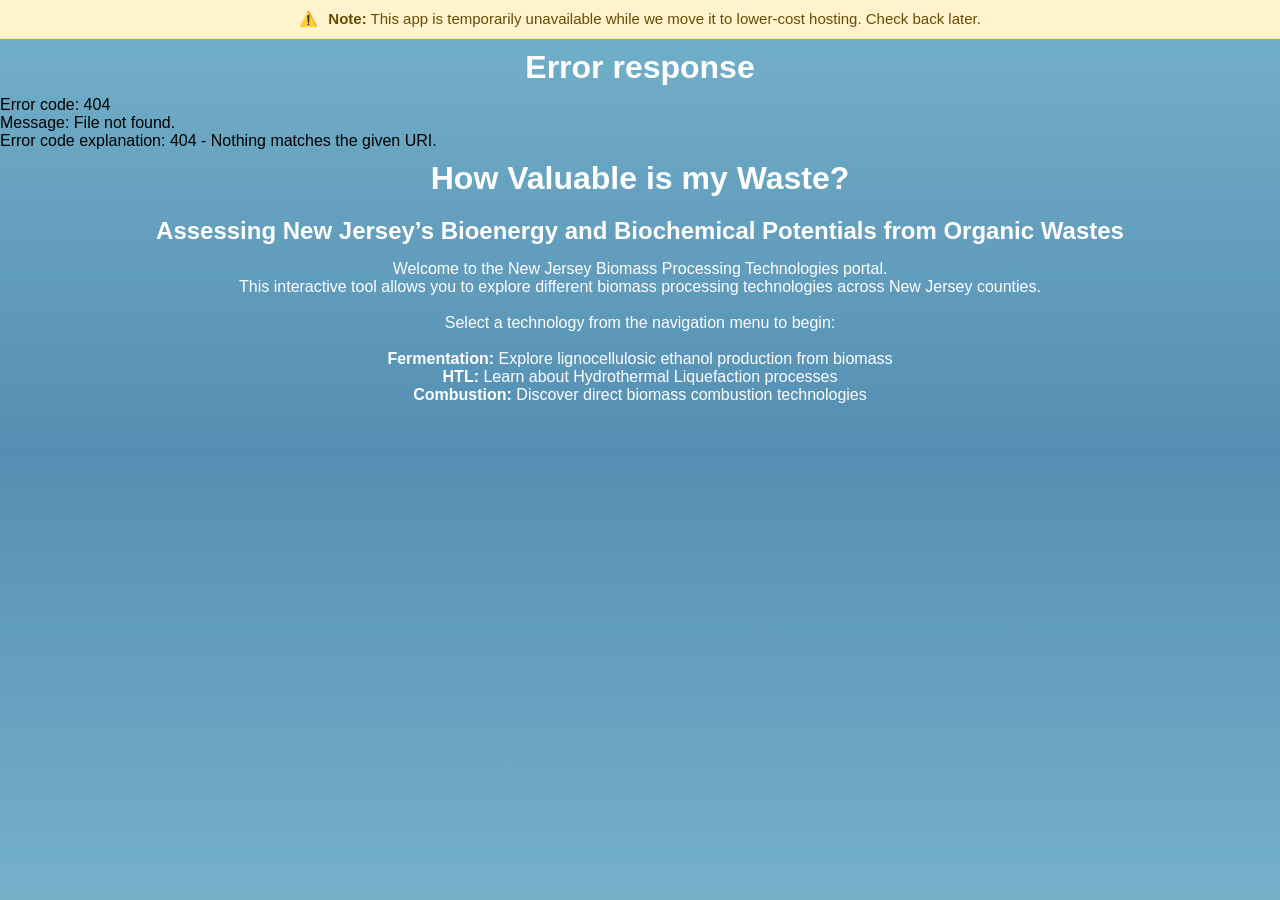
==== index.html @ 5da770b0 "add banner notice for temporary app down" ====
<!DOCTYPE html>
<html lang="en">
<head>
    <meta charset="UTF-8">
    <meta name="viewport" content="width=device-width, initial-scale=1.0">
    <title>Biomass Processing in New Jersey</title>
    <link rel="stylesheet" href="main.css">
</head>

<body>
    <!-- OUTAGE BANNER: see assets/banner.html for removal instructions -->
    <div id="banner-placeholder"></div>

    <!-- Header and NavBar -->
    <div id="navbar-placeholder"></div>

    <!-- header -->
    <header>
        <div class="head-container" id="home">
            <h1><span>
                How Valuable is my Waste?
            </span></h1>
            <h2><span>
                Assessing New Jersey’s Bioenergy and Biochemical Potentials from Organic Wastes 
            </span></h2>
        </div>
    </header>

    <div class="container">
        <div id="info" class="info-div">
            <p id="info">
                Welcome to the New Jersey Biomass Processing Technologies portal. 
                <br>
                This interactive tool allows you to explore different biomass processing technologies across New Jersey counties.
                <br><br>
                Select a technology from the navigation menu to begin:
                <br><br>
                <b>Fermentation:</b> Explore lignocellulosic ethanol production from biomass
                <br>
                <b>HTL:</b> Learn about Hydrothermal Liquefaction processes
                <br>
                <b>Combustion:</b> Discover direct biomass combustion technologies
            </p>
        </div>
    </div>
        
    <script src="script.js"></script>
    <script src='env.js'></script>
    
</body>
</html>
---- main.css ----
*{
    margin: 0;
    padding: 0;
}

/* nav bar */
nav{
    background-color: white;
    box-shadow: 3px 3px 3px rgba(0, 0, 0, 0.1);
}

nav ul{
    width: 100%;
    list-style: none;
    display: flex;
    justify-content: flex-end;
    align-items: center;
}

nav li{
    height: 40px;
}

nav a{
    margin-top: 10px;
    height: 100%;
    display: flex;
    padding: 0 30px;
    text-decoration: none;
    color: black;
}

nav a:hover{
    background-color: rgb(116, 177, 201);
    color: white;
}

nav li:first-child{
    margin-right: auto;
}

.sidebar{
    position: fixed;
    top: 0;
    right: 0;
    height: 100vh;
    width: 250px;
    z-index: 999;
    background-color: rgba(255, 255, 255, 0.3);
    backdrop-filter: blur(10px);
    box-shadow: -10px 0px 10px rgba(0, 0, 0, 0.1);
    display: none;
    flex-direction: column;
    align-items: flex-start;
    justify-content: flex-start;
}

.sidebar li{
    width: 100%;
    height: 40px;
    display: flex;
    align-items:flex-start;
}

.sidebar a{
    width: 100%;
}

.menuBtn{
    display: none;
}

/* imperial/metric button */
.tab-container {
    display: flex;
    gap: 10px;
    justify-content: center;
}

input[type="radio"] {
    display: none;
}

.tab-label {
    padding: 10px 20px;
    border-radius: 20px;
    cursor: pointer;
    color: white;
    transition: color 0.3s;
}

input[type="radio"]:checked + .tab-label {
    background-color: white;
    color:  rgb(116, 177, 201);
    border: 2px solid  rgb(116, 177, 201);
}

/* tool tip */
.info-div {
    display: inline-block;
    padding: 10px;
    border-radius: 5px;
    text-align: left;
}

.info-icon {
    cursor: pointer;
    margin-left: 5px;
    color: rgb(213, 213, 226);
}

.tooltip {
    visibility: hidden;
    width: 200px;
    background-color: black;
    color: #fff;
    text-align: center;
    border-radius: 5px;
    padding: 5px;
    position: absolute;
    z-index: 1;
}

.info-icon:hover .tooltip {
    visibility: visible;
}

/* header css */
body{
    min-height: 100vh;
    background: linear-gradient(to bottom,
        rgb(116, 177, 201), /* Start color */
        rgb(100, 160, 190), /* Mid color */
        rgb(84, 143, 179), /* Mid color */
        rgb(100, 160, 190), /* Mid color */
        rgb(116, 177, 201) /* End color */
    );    
    font-family: Arial, sans-serif;
}

h1, h2, h3{
    text-align: center;
    padding: 10px;
    color: white;
}

/* nav bar */
.head-container{
    width: 100%;
    max-width: 1600px;
    margin: 0 auto;
}

.hambuger{
    position: relative;
    display: block;
    width: 35px;
    cursor: pointer;

    appearance: none;
    background: none;
    outline: none;
    border: none;
}

.hambuger .bar, .hambuger:after, .hambuger:before{
    content: '';
    display: block;
    width: 100%;
    height: 5px;
    background-color: #FFF;
    margin: 6dvi 0;
    transition: 0.4s;
}

.hambuger.is-active:before{
    transform: rotate(-45deg) translate(-8px, 6px);
}

.hambuger.is-active:after{
    transform: rotate(45deg) translate(-9px, -8px);
}

.hambuger.is-active .bar{
    opacity: 0;
}

/* container for information about the county data */

.container{
    display: flex;
    justify-content: center;
    align-items: center;
    height: calc(100vh-50px);
}

.info-div{
    color: white;
    width: fit-content;
    opacity: 1;
    text-align: center;
    padding: 5px;
    border-radius: 5px;
    
}

.unit-select {
    background-color: transparent;
    color: white;
    border: none;
    border-radius: 5px;
    padding: 2px 5px;
    margin-left: 5px;
}

.unit-select:focus {
    outline: none;
}

.unit-select option {
    background-color: rgb(116, 177, 201);
    color: white;
}


.highlight{
    text-decoration: underline;
    transition: text-decoration 0.3s ease;
}

/* map */
svg {
    display: block;
    margin: 0 auto;        
}

svg path{
    cursor: pointer;
}

/* collapsible section css */
.collapsible-container {
    width: 80%;
    margin: 0 auto;
    padding: 10px;
    display: flex;
    flex-direction: column;
    align-items: center;
    
}

.collapsible-header {
    display: flex;
    justify-content: space-between;
    cursor: pointer;
    user-select: none;
}

.collapsible-header:hover .arrow {
    color: #007BFF;
}

.arrow {
    transition: transform 0.3s ease;
}

.collapsible-content {
    display: none;
    padding: 10px;
}


.collapsible-container.active .collapsible-content {
    display: block;
}

.collapsible-container.active .arrow {
    transform: rotate(180deg);
}

/* table in collapsible content */
table {
    width: 100%;
    border-collapse: collapse;
    margin-bottom: 10px;
}

th, td {
    border: 1px solid #ddd;
    padding: 8px;
    text-align: left;
}

th {
    background-color: #f2f2f2;
}

tr:hover {
    background-color: #f1f1f1;
}

tbody th {
    background-color: #f2f2f2;
    font-weight: bold;
}

.f-col{
    background-color: #f2f2f2;
    font-weight: bold;
}

/* export and other buttons */

.btn-class {
    padding: 10px 20px;
    font-size: 16px;
    color: white;
    border: none;
    border-radius: 4px;
    cursor: pointer;
    transition: background-color 0.3s ease;
}


/* manual calculator */

.form-container {
    display: flex;
    flex-direction: column;
    align-items: center;
    justify-content: center;
}


label {
    /* margin-left: 0.5px; */
    /* margin-right: 0.5px; */
    margin-bottom: 10px;
    color: white;
}

input {
    margin-bottom: 10px;
    padding: 5px;
    width: 300px;
    border-radius: 5px;
    border: 1px solid #ccc;
}


#manualBox{
    background-color: #007BFF;
}

#manualBox:hover{
    background-color: #0056b3;
}

#manualInfoOutput{
    display: block;
    padding: 10px;
    border-radius: 5px;
    margin-top: 20px;
    color: white;
}

/* export buttons */

.export-container {
    display: flex;
    justify-content: center;
    flex-direction: column;
    align-items: center;
    margin-top: 20px;
}


#export{
    background-color: #007BFF;
    margin-bottom: 20px;
}

#export:hover{
    background-color: #0056b3;
}

/* manual error and other error buttons */

.error {
    color: rgb(231, 21, 21);
    background-color: rgb(255, 228, 228);
    border: 1px solid rgb(231, 21, 21);
    border-radius: 4px;
    padding: 10px;
    margin: 20px 0;
    text-align: center;
    font-size: 16px;
    display: inline-block;
    width: fit-content;
    max-width: 100%;
    box-shadow: 0 2px 4px rgba(0, 0, 0, 0.1);
}

.error-icon {
    display: inline-block;
    vertical-align: middle;
    /* margin-right: 8px; */
    font-size: 18px;
}

@media(max-width: 720px){
    .hideOnMobile{
        display: none;
    }
    .menuBtn{
        display: block;
    }
}

@media(max-width: 440px){
    .sidebar{
        width: 100%;
    }
    .menuBtn{
        top: 10px;
        right: 10px;
    }
}

/* outage banner — see assets/banner.html for removal instructions */
.outage-banner {
    width: 100%;
    box-sizing: border-box;
    background-color: #fff3cd;
    color: #664d03;
    border-bottom: 1px solid #ffe69c;
    text-align: center;
    padding: 10px 20px;
    font-size: 15px;
}

.outage-icon {
    margin-right: 6px;
}
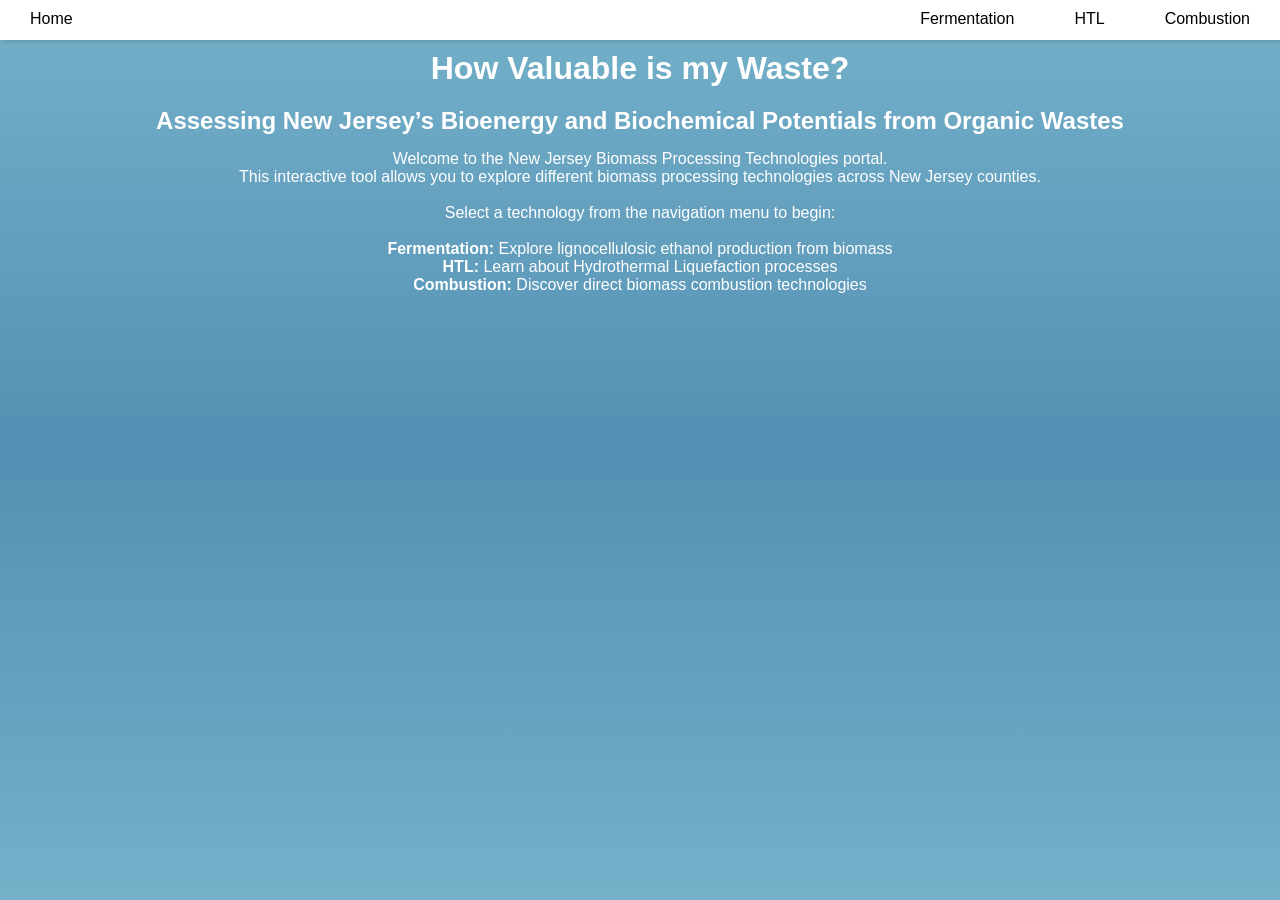
==== commit 33d5400c: "remove anaerobic digestion from nav bar" ====
--- a/index.html
+++ b/index.html
@@ -8,9 +8,6 @@
 </head>
 
 <body>
-    <!-- OUTAGE BANNER: see assets/banner.html for removal instructions -->
-    <div id="banner-placeholder"></div>
-
     <!-- Header and NavBar -->
     <div id="navbar-placeholder"></div>
 
--- a/main.css
+++ b/main.css
@@ -427,8 +427,10 @@
     }
 }
 
-/* outage banner — see assets/banner.html for removal instructions */
-.outage-banner {
+/* outage notice — see assets/outage-notice.html for removal instructions.
+   Named "outage-notice", not "banner": ad-blocker cosmetic filters commonly
+   target id/class names containing "banner" and will remove the element. */
+.outage-notice {
     width: 100%;
     box-sizing: border-box;
     background-color: #fff3cd;
@@ -439,6 +441,6 @@
     font-size: 15px;
 }
 
-.outage-icon {
+.outage-notice-icon {
     margin-right: 6px;
 }
